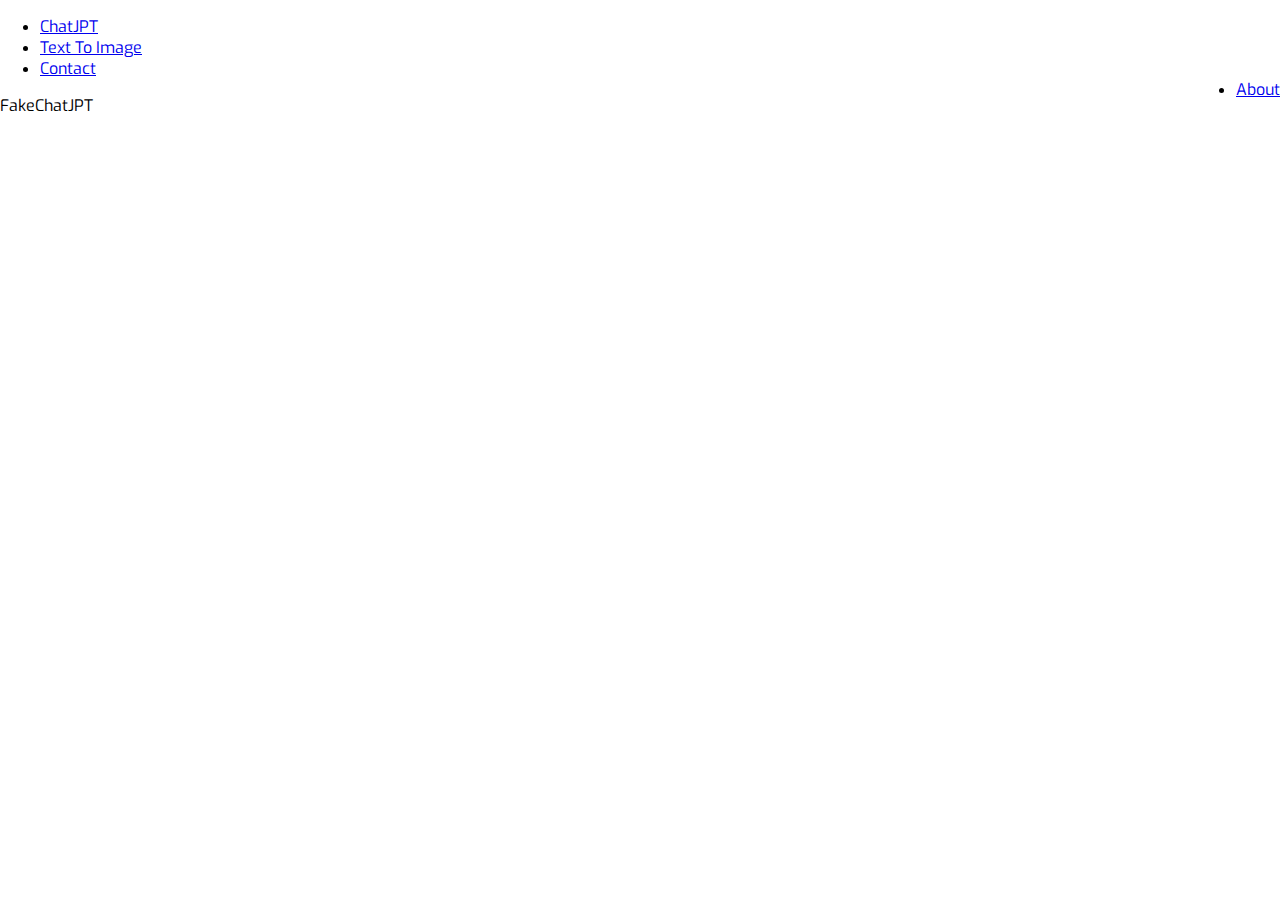
==== index.html @ 048e8475 "Colors" ====
<!DOCTYPE html>
<html lang="en">

<head>
    <meta charset="UTF-8">
    <meta name="viewport" content="width=device-width, initial-scale=1.0">
    <title>Openai API</title>
    <link rel="stylesheet" href="stple.css">
</head>

<body>
    <main>
        <nav>
            <ul class="horizontal gray">
                <li><a href="javascript:void(0)">ChatJPT</a></li>
                <li><a href="javascript:void(0)">Text To Image</a></li>
                <li><a class="active" href="javascript:void(0)">Contact</a></li>
                <li class="rightli" style="float:right"><a href="javascript:void(0)">About</a></li>
            </ul>

        </nav>
        <section class="title"><span>Fake</span><span>ChatJPT</span></section>
        <section class="header"></section>
        <section class="bady"></section>
    </main>
</body>

</html>
---- stple.css ----
@import url('https://fonts.googleapis.com/css2?family=Roboto:wght@300;400;500;700;900&display=swap');
@import url('https://fonts.googleapis.com/css2?family=Exo:wght@300;400;500;600;700;800;900&family=Roboto:wght@300;400;500;700;900&display=swap');

:root {
    --primary: #0085ff;
    --secondary: #69b4ff;
    --accent: #e0ffff;
    --text-primary: #FFFFFF;
    --text-secondary: #9e9e9e;
    --bg-primary: #1E1E1E;
    --bg-secondary: #2d2d2d;
    --bg-accent: #454545;
    --primary-accent: #006fff;
    --secondary-accent: #e1ffff;
}

body {
    margin: 0;
    padding: 0;
    font-family: 'Exo', sans-serif;
}


/* font-family: 'Roboto', sans-serif; */

/* 

   */
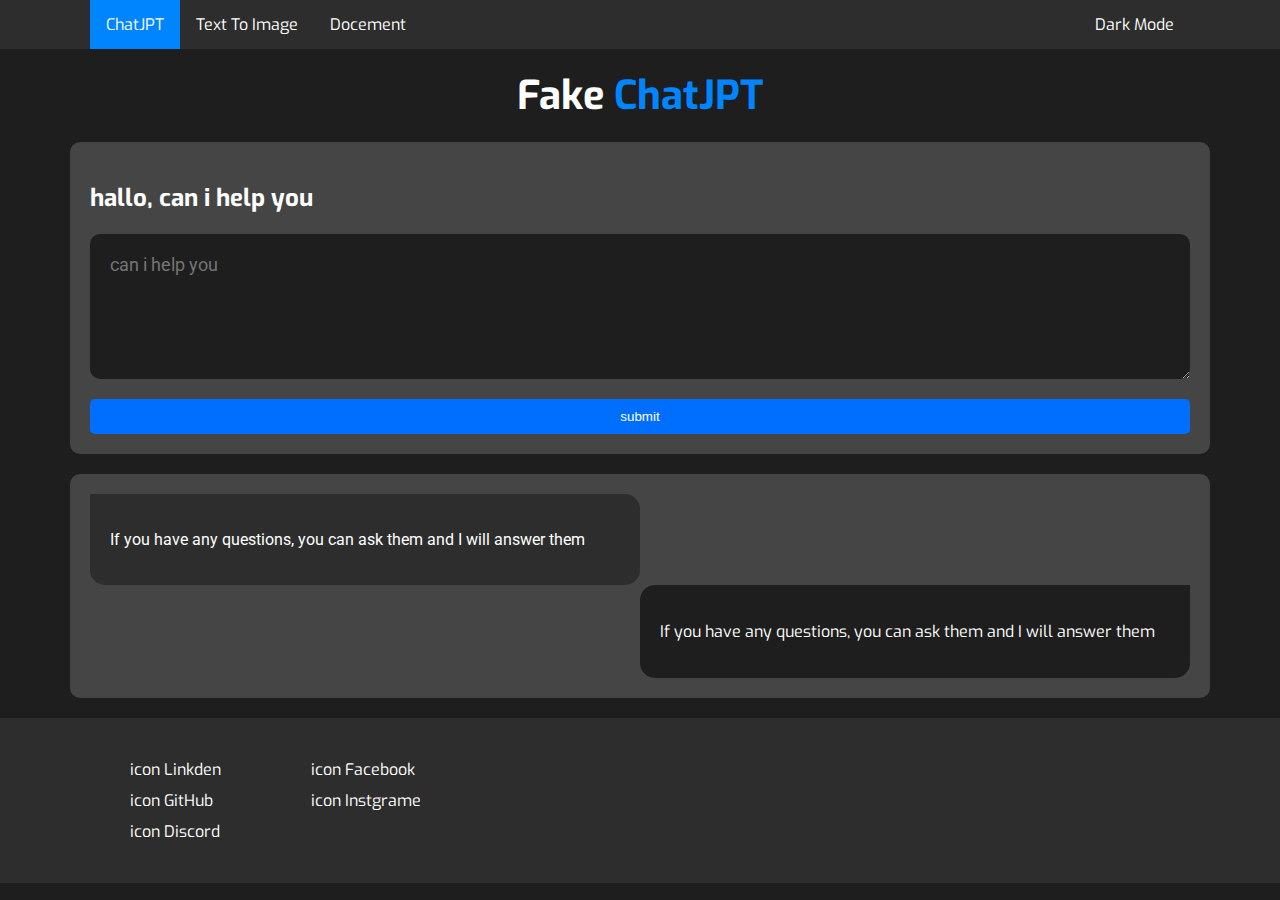
==== commit 0f8aa774: "create interface to Openai API by html and css" ====
--- a/index.html
+++ b/index.html
@@ -10,18 +10,76 @@
 
 <body>
     <main>
-        <nav>
-            <ul class="horizontal gray">
-                <li><a href="javascript:void(0)">ChatJPT</a></li>
-                <li><a href="javascript:void(0)">Text To Image</a></li>
-                <li><a class="active" href="javascript:void(0)">Contact</a></li>
-                <li class="rightli" style="float:right"><a href="javascript:void(0)">About</a></li>
-            </ul>
+        <header>
+            <nav class="">
+                <ul class="horizontal">
+                    <li><a class="active" href="">ChatJPT</a></li>
+                    <li><a href="">Text To Image</a></li>
+                    <li><a href="">Docement</a></li>
+                </ul>
 
-        </nav>
-        <section class="title"><span>Fake</span><span>ChatJPT</span></section>
-        <section class="header"></section>
-        <section class="bady"></section>
+                <ul class="horizontal">
+                    <li class="Mode"><a href="">Dark Mode</a></li>
+                </ul>
+
+            </nav>
+        </header>
+
+        <section class="title"><span class="fake">Fake </span><span class="chatjpt">ChatJPT</span></section>
+        <section class="header">
+            <h2>hallo, can i help you</h2>
+            <form action="" method="post">
+                <textarea name="" id="" rows="5" placeholder="can i help you"></textarea>
+                <button class="submit" type="submit">submit</button>
+            </form>
+        </section>
+        <section class="bady">
+            <div class="chatMy">
+                <p>If you have any questions, you can ask them and I will answer them</p>
+            </div>
+            <div class="chatJpt">
+                <p>If you have any questions, you can ask them and I will answer them</p>
+            </div>
+        </section>
+        <footer>
+            <div class="socials">
+                <ul>
+
+                    <li>
+                        <a href="">
+                            <span class="icon">icon</span>
+                            <span class="titleSocials">Linkden</span>
+                        </a>
+                    </li>
+                    <li>
+                        <a href="">
+                            <span class="icon">icon</span>
+                            <span class="titleSocials">GitHub</span>
+                        </a>
+                    </li>
+                    <li>
+                        <a href="">
+                            <span class="icon">icon</span>
+                            <span class="titleSocials">Discord</span>
+                        </a>
+                    </li>
+                </ul>
+                <ul>
+                    <li>
+                        <a href="">
+                            <span class="icon">icon</span>
+                            <span class="titleSocials">Facebook</span>
+                        </a>
+                    </li>
+                    <li>
+                        <a href="">
+                            <span class="icon">icon</span>
+                            <span class="titleSocials">Instgrame</span>
+                        </a>
+                    </li>
+                </ul>
+            </div>
+        </footer>
     </main>
 </body>
 
--- a/stple.css
+++ b/stple.css
@@ -18,11 +18,276 @@
     margin: 0;
     padding: 0;
     font-family: 'Exo', sans-serif;
-}
-
-
-/* font-family: 'Roboto', sans-serif; */
-
-/* 
-
-   */+    background-color: var(--bg-primary);
+    color: var(--text-primary);
+
+    /* font-family: 'Roboto', sans-serif; */
+}
+
+
+section {
+    margin: 20px;
+}
+
+/* start style header */
+header {
+    background-color: var(--bg-secondary);
+}
+
+header nav {
+    display: flex;
+    justify-content: space-between;
+}
+
+
+main nav ul {
+    list-style-type: none;
+    margin: 0;
+    padding: 0;
+    overflow: hidden;
+    display: flex;
+}
+
+main nav ul li a {
+    display: inline-block;
+    color: white;
+    text-align: center;
+    padding: 14px 16px;
+    text-decoration: none;
+}
+
+main nav ul li a.active {
+    background-color: var(--primary);
+}
+
+main nav ul li a:hover {
+    background-color: var(--secondary);
+}
+
+main nav ul li a.active:hover {
+    background-color: var(--primary);
+}
+
+.Mode {
+    float: right;
+}
+
+/* end style header */
+
+/* start section title  */
+section.title {
+    text-align: center;
+    font-size: 40px;
+    font-weight: bold;
+
+}
+
+section.title span.chatjpt {
+    color: var(--primary);
+}
+
+/* end  section title  */
+
+/* start header title  */
+section.header {
+    background-color: var(--bg-accent);
+    padding: 20px;
+    border-radius: 10px;
+    -webkit-border-radius: 10px;
+    -moz-border-radius: 10px;
+    -ms-border-radius: 10px;
+    -o-border-radius: 10px;
+
+}
+
+section.header form textarea {
+    width: calc(100% - 40px);
+    padding: 20px;
+    border-radius: 10px;
+    font-size: 18px;
+    background-color: var(--bg-primary);
+    color: var(--text-primary);
+    border: none;
+    outline: none;
+    margin-bottom: 15px;
+    font-family: 'Roboto', sans-serif;
+    -webkit-border-radius: 10px;
+    -moz-border-radius: 10px;
+    -ms-border-radius: 10px;
+    -o-border-radius: 10px;
+}
+
+section.header form button {
+    width: 100%;
+    background-color: var(--primary-accent);
+    color: var(--text-primary);
+    padding: 10px;
+    border: none;
+    border-radius: 5px;
+    -webkit-border-radius: 5px;
+    -moz-border-radius: 5px;
+    -ms-border-radius: 5px;
+    -o-border-radius: 5px;
+}
+
+section.header form button:hover {
+    background-color: var(--secondary);
+
+}
+
+/* end header title  */
+
+
+/* start header bady  */
+
+section.bady {
+    background-color: var(--bg-accent);
+    padding: 20px;
+    border-radius: 10px;
+    -webkit-border-radius: 10px;
+    -moz-border-radius: 10px;
+    -ms-border-radius: 10px;
+    -o-border-radius: 10px;
+}
+
+section.bady div {
+    padding: 20px;
+    width: calc(50% - 40px);
+
+}
+
+section.bady div.chatMy {
+    font-family: 'Roboto', sans-serif;
+    background-color: var(--bg-secondary);
+    border-radius: 0 15px 15px;
+    -webkit-border-radius: 0 15px 15px;
+    -moz-border-radius: 0 15px 15px;
+    -ms-border-radius: 0 15px 15px;
+    -o-border-radius: 0 15px 15px;
+}
+
+section.bady div.chatJpt {
+    background-color: var(--bg-primary);
+    margin-left: 50%;
+    border-radius: 15px 0 15px 15px;
+    -webkit-border-radius: 15px 0 15px 15px;
+    -moz-border-radius: 15px 0 15px 15px;
+    -ms-border-radius: 15px 0 15px 15px;
+    -o-border-radius: 15px 0 15px 15px;
+}
+
+/* end header bady  */
+
+
+/* start respons desgin */
+
+
+.title {
+    font-size: 24px;
+}
+
+/* Navbar Styles */
+
+
+/* start style footer */
+footer {
+    background-color: var(--bg-secondary);
+    padding: 20px 0;
+}
+
+footer div {
+    display: flex;
+    gap: 50px;
+}
+
+footer div ul {
+    list-style-type: none;
+}
+
+footer div ul li {
+    padding: 5px 0;
+}
+
+footer div ul li a {
+    text-decoration: none;
+    color: var(--text-primary);
+}
+
+footer div ul li a:hover {
+    color: var(--primary-accent);
+}
+
+/* end style footer */
+
+
+/* Responsive Styles */
+
+
+@media (max-width: 576px) {
+
+    /* Phones */
+    body {
+        font-size: 16px;
+    }
+
+    section.bady div {
+        padding: 5px;
+        width: 100%;
+    }
+
+    section.bady div.chatJpt {
+        margin-left: 0;
+        margin-top: 10px;
+    }
+
+
+}
+
+@media (min-width: 577px) and (max-width: 991px) {
+
+    /* Tablets */
+    .title {
+        font-size: 22px;
+    }
+
+    section.bady div {
+        padding: 20px;
+        width: calc(70% - 40px);
+    }
+
+    section.bady div.chatJpt {
+        margin-left: 30%;
+        margin-top: 10px;
+    }
+}
+
+@media (min-width: 992px) {
+
+    /* Computers */
+    section,
+    nav,
+    footer div {
+        max-width: 960px;
+        margin-right: auto;
+        margin-left: auto;
+    }
+
+}
+
+@media (min-width: 1200px) {
+
+    /* Computers */
+    section,
+    nav,
+    footer div {
+        max-width: 1100px;
+        margin-right: auto;
+        margin-left: auto;
+    }
+
+    .title {
+        font-size: 28px;
+    }
+}
+
+/* start respons desgin */